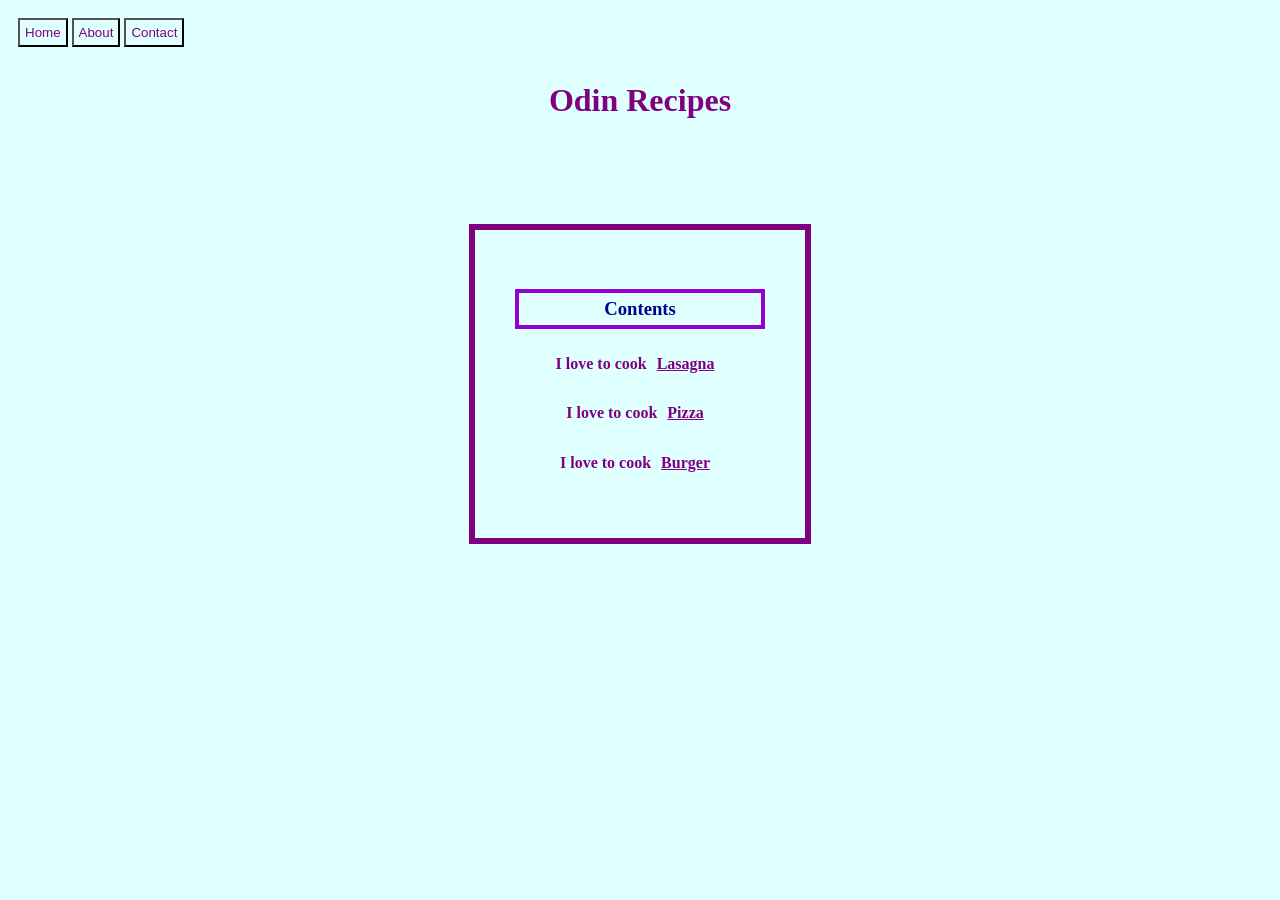
==== index.html @ 0c91933b "Initialize commit" ====
<!DOCTYPE html>
<html lang="en">
<head>
    <meta charset="UTF-8">
    <meta name="viewport" content="width=device-width, initial-scale=1.0">
    <title>odin-recipes</title>
    <link rel="stylesheet" href="style.css">
</head>
<body>
<button>Home</button>
<button>About</button>
<button>Contact</button>

<h1>Odin Recipes</h1>

<div>
<h3 class="content">Contents</h3>


<h4>I love to cook<a href="recipes/lasagna.html"><b>Lasagna</b></a></h4>
    
<h4>I love to cook<a href="recipes/pizza.html"><b>Pizza</b></a></h4>
    
<h4>I love to cook<a href="recipes/burger.html"><b>Burger</b></a></h4>
</div>


</body>
</html>
---- style.css ----
* {
    color: purple;
    background-color: lightcyan;
    padding: 5px;
}

h1 {
    margin: 30px auto;
    text-align: center;
    margin-bottom: 100px;
}

div {
    border: 6px solid purple;
    width: 250px;
    margin: 20px auto;
    padding: 40px;
    text-align: center;
}

.content {
    color: darkblue;
    border: 4px solid darkviolet;
    width:  auto;
}
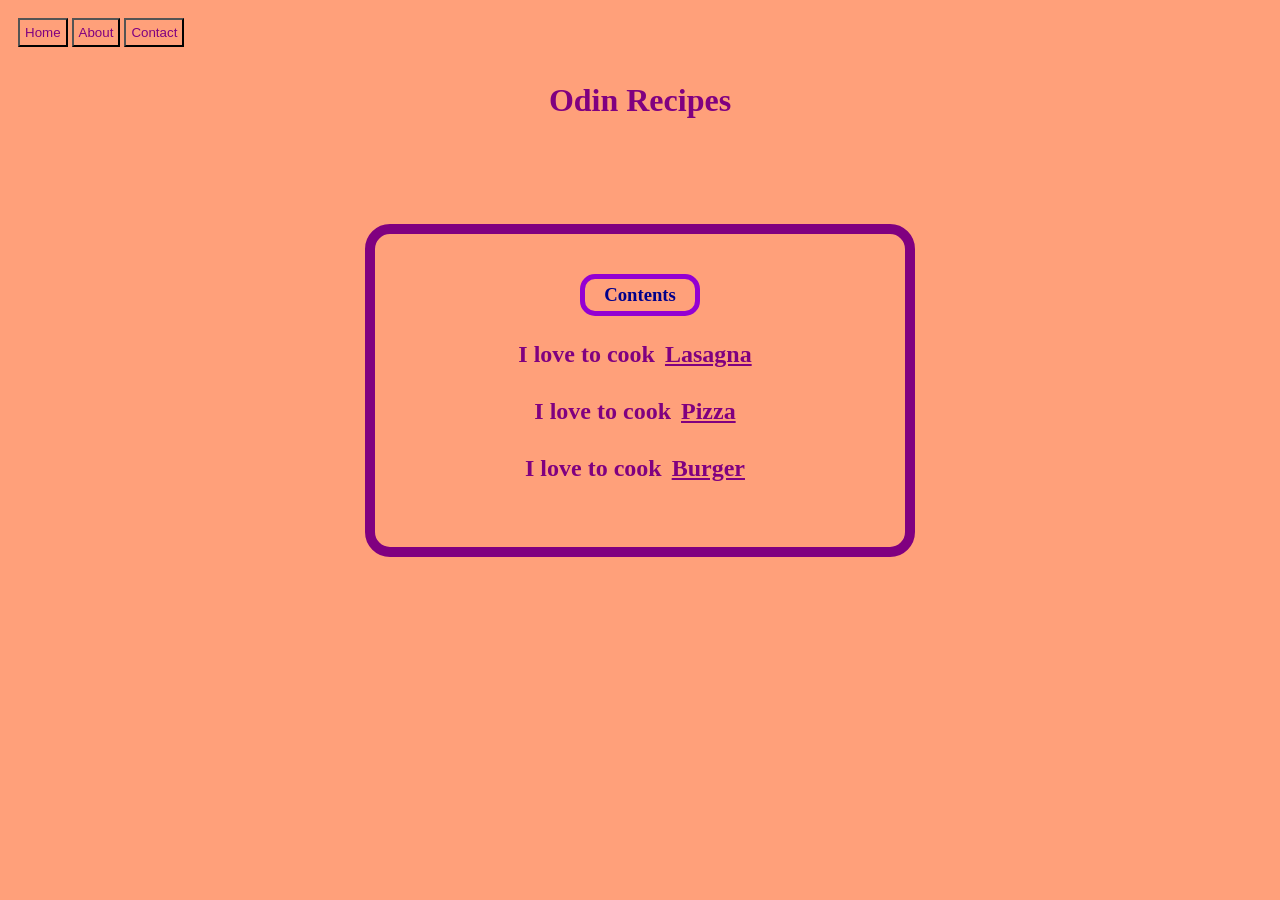
==== commit 258538a5: "Fix ui, separated block cards and aligned them" ====
--- a/index.html
+++ b/index.html
@@ -17,11 +17,11 @@
 <h3 class="content">Contents</h3>
 
 
-<h4>I love to cook<a href="recipes/lasagna.html"><b>Lasagna</b></a></h4>
+<h2>I love to cook<a href="recipes/lasagna.html"><b>Lasagna</b></a></h2>
     
-<h4>I love to cook<a href="recipes/pizza.html"><b>Pizza</b></a></h4>
+<h2>I love to cook<a href="recipes/pizza.html"><b>Pizza</b></a></h2>
     
-<h4>I love to cook<a href="recipes/burger.html"><b>Burger</b></a></h4>
+<h2>I love to cook<a href="recipes/burger.html"><b>Burger</b></a></h2>
 </div>
 
 
--- a/style.css
+++ b/style.css
@@ -1,6 +1,6 @@
 * {
     color: purple;
-    background-color: lightcyan;
+    background-color: lightsalmon;
     padding: 5px;
 }
 
@@ -11,17 +11,21 @@
 }
 
 div {
-    border: 6px solid purple;
-    width: 250px;
+    border: 10px solid purple;
+    width: 450px;
     margin: 20px auto;
     padding: 40px;
     text-align: center;
+    border-radius: 25px;
 }
 
 .content {
     color: darkblue;
     border: 4px solid darkviolet;
-    width:  auto;
+    border-radius: 15px;
+    border-width: 5px;
+    width: 100px;
+    margin: 0px auto;
 }
 
 
